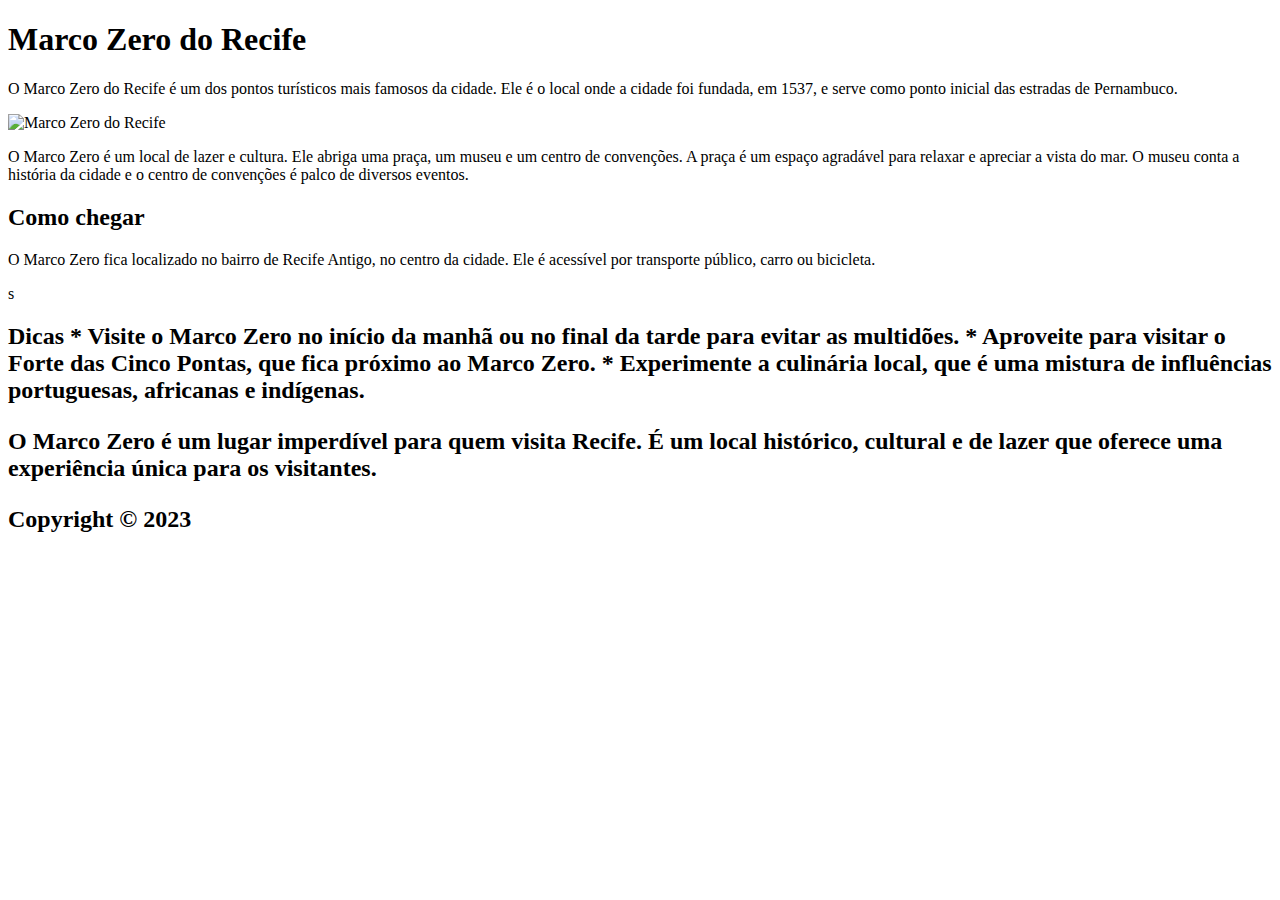
==== index.html @ a7395401 "trabalho recife marco zero" ====
<!DOCTYPE html>
<html lang="pt-BR">
<head>
  <meta charset="utf-8">
  <title>Marco Zero do Recife</title>
</head>
<body>
    <h1>Marco Zero do Recife</h1>
  
    <p>
      O Marco Zero do Recife é um dos pontos turísticos mais famosos da cidade. Ele é o local onde a cidade foi fundada, em 1537, e serve como ponto inicial das estradas de Pernambuco.
    </p>
  
    <img <img src="https://meulugar.quintoandar.com.br/wp-content/uploads/2022/02/Praca-do-Maraco-Zero-Rosa-dos-Ventos-Abre-850x667.jpg" alt="Marco Zero do Recife">

  
    <p>
      O Marco Zero é um local de lazer e cultura. Ele abriga uma praça, um museu e um centro de convenções. A praça é um espaço agradável para relaxar e apreciar a vista do mar. O museu conta a história da cidade e o centro de convenções é palco de diversos eventos.
    </p>
  
    <h2>Como chegar</h2>
  
    <p>
      O Marco Zero fica localizado no bairro de Recife Antigo, no centro da cidade. Ele é acessível por transporte público, carro ou bicicleta.
    </p>s
  
    <h2>Dicas</
  
    <p>
      * Visite o Marco Zero no início da manhã ou no final da tarde para evitar as multidões.
      * Aproveite para visitar o Forte das Cinco Pontas, que fica próximo ao Marco Zero.
      * Experimente a culinária local, que é uma mistura de influências portuguesas, africanas e indígenas.
    </p>
  
    <p>
      O Marco Zero é um lugar imperdível para quem visita Recife. É um local histórico, cultural e de lazer que oferece uma experiência única para os visitantes.
    </p>
  
  </body>
  </html>
  <footer>
    <p>
      Copyright © 2023
    </p>
  </footer>
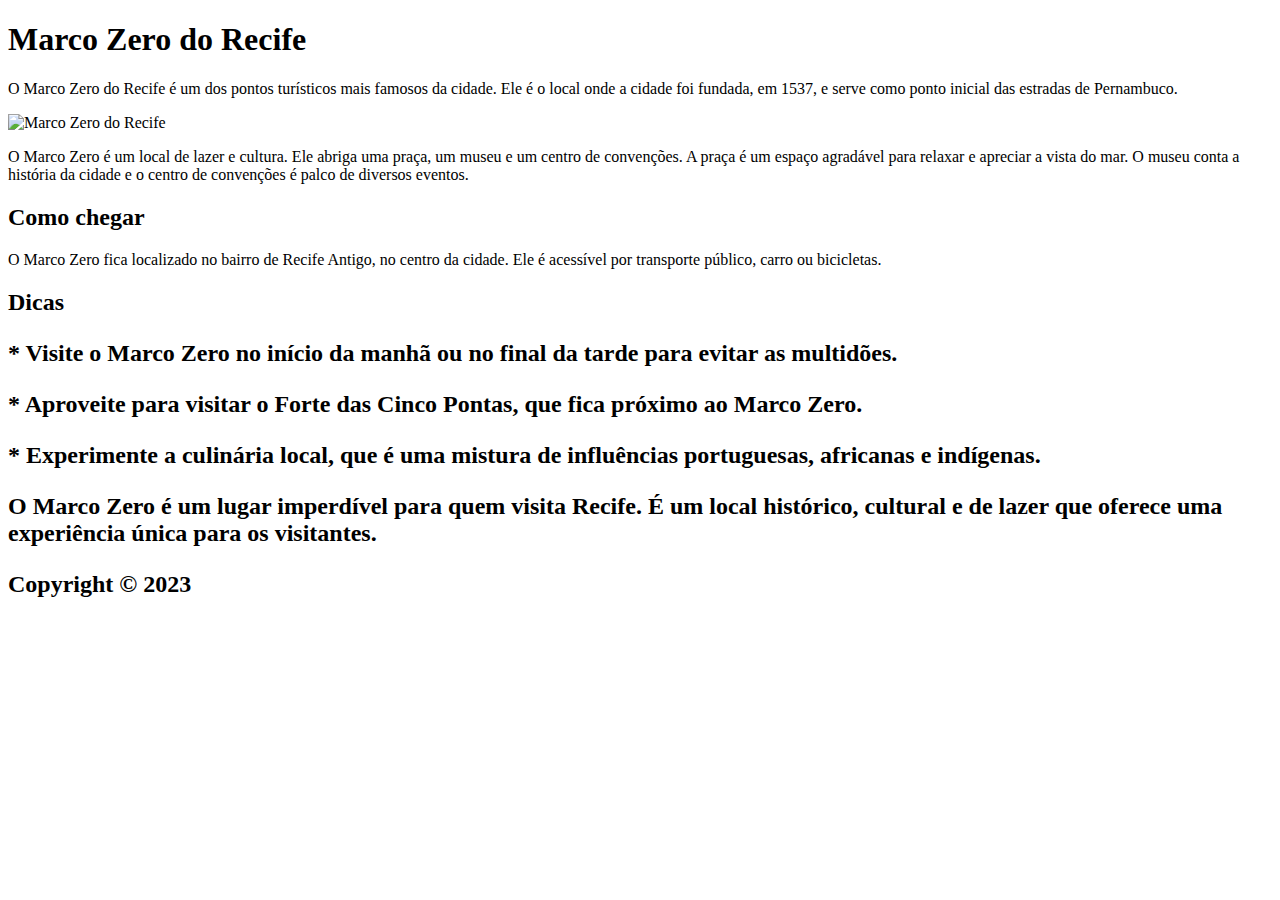
==== commit 6bb948b9: "atualizacao rev1" ====
--- a/index.html
+++ b/index.html
@@ -21,17 +21,20 @@
     <h2>Como chegar</h2>
   
     <p>
-      O Marco Zero fica localizado no bairro de Recife Antigo, no centro da cidade. Ele é acessível por transporte público, carro ou bicicleta.
-    </p>s
+      O Marco Zero fica localizado no bairro de Recife Antigo, no centro da cidade. Ele é acessível por transporte público, carro ou bicicletas.
+    </p>
   
-    <h2>Dicas</
+    <h2>Dicas</h>
   
     <p>
       * Visite o Marco Zero no início da manhã ou no final da tarde para evitar as multidões.
+    </p>
+    <p>
       * Aproveite para visitar o Forte das Cinco Pontas, que fica próximo ao Marco Zero.
-      * Experimente a culinária local, que é uma mistura de influências portuguesas, africanas e indígenas.
     </p>
-  
+    <p>
+        * Experimente a culinária local, que é uma mistura de influências portuguesas, africanas e indígenas.
+    </p>
     <p>
       O Marco Zero é um lugar imperdível para quem visita Recife. É um local histórico, cultural e de lazer que oferece uma experiência única para os visitantes.
     </p>
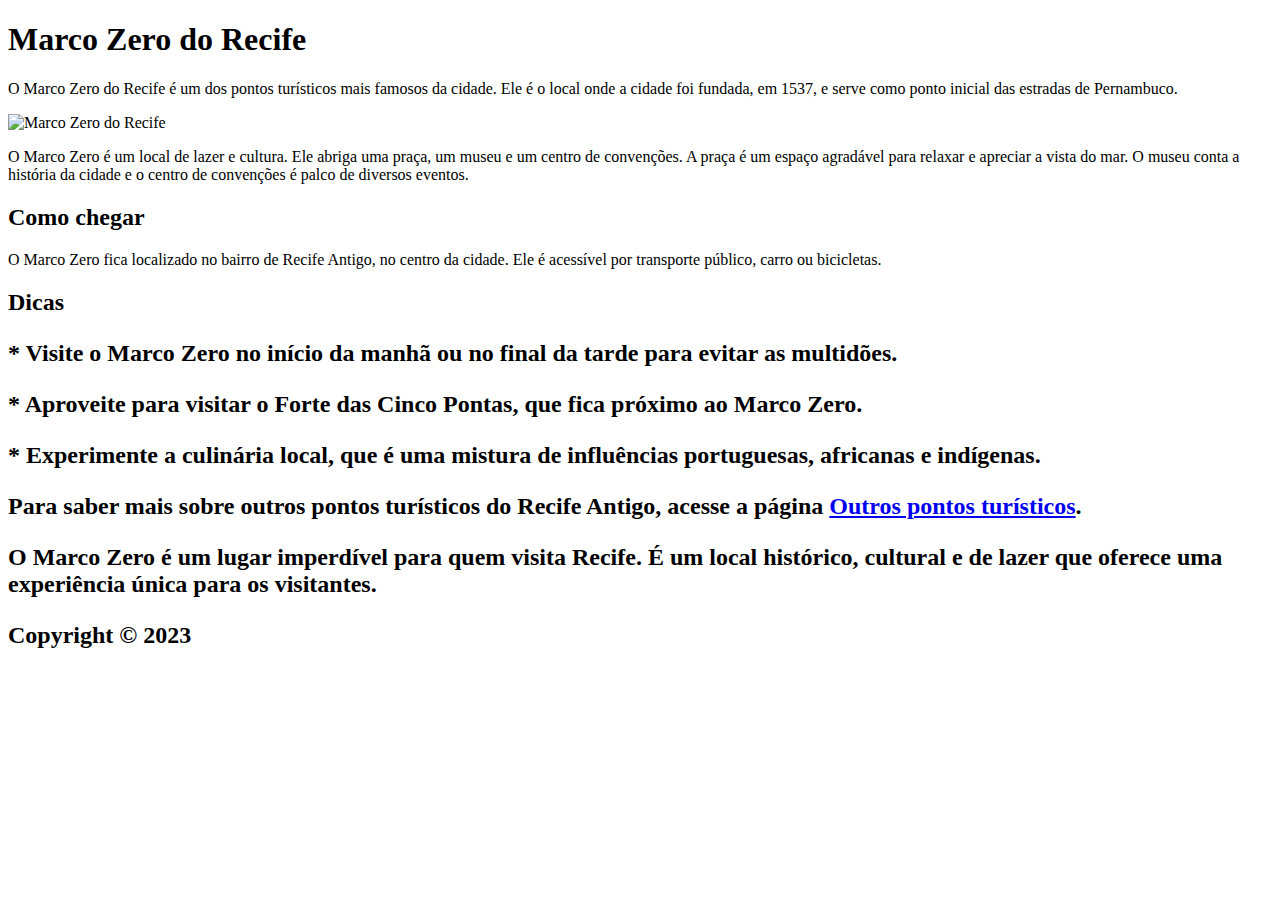
==== commit 0c74c2b2: "atualizacao rev2" ====
--- a/index.html
+++ b/index.html
@@ -11,7 +11,7 @@
       O Marco Zero do Recife é um dos pontos turísticos mais famosos da cidade. Ele é o local onde a cidade foi fundada, em 1537, e serve como ponto inicial das estradas de Pernambuco.
     </p>
   
-    <img <img src="https://meulugar.quintoandar.com.br/wp-content/uploads/2022/02/Praca-do-Maraco-Zero-Rosa-dos-Ventos-Abre-850x667.jpg" alt="Marco Zero do Recife">
+    <img src="https://meulugar.quintoandar.com.br/wp-content/uploads/2022/02/Praca-do-Maraco-Zero-Rosa-dos-Ventos-Abre-850x667.jpg" alt="Marco Zero do Recife">
 
   
     <p>
@@ -36,6 +36,9 @@
         * Experimente a culinária local, que é uma mistura de influências portuguesas, africanas e indígenas.
     </p>
     <p>
+      Para saber mais sobre outros pontos turísticos do Recife Antigo, acesse a página <a href="paginalink.html">Outros pontos turísticos</a>.
+    </p>
+    <p>
       O Marco Zero é um lugar imperdível para quem visita Recife. É um local histórico, cultural e de lazer que oferece uma experiência única para os visitantes.
     </p>
   
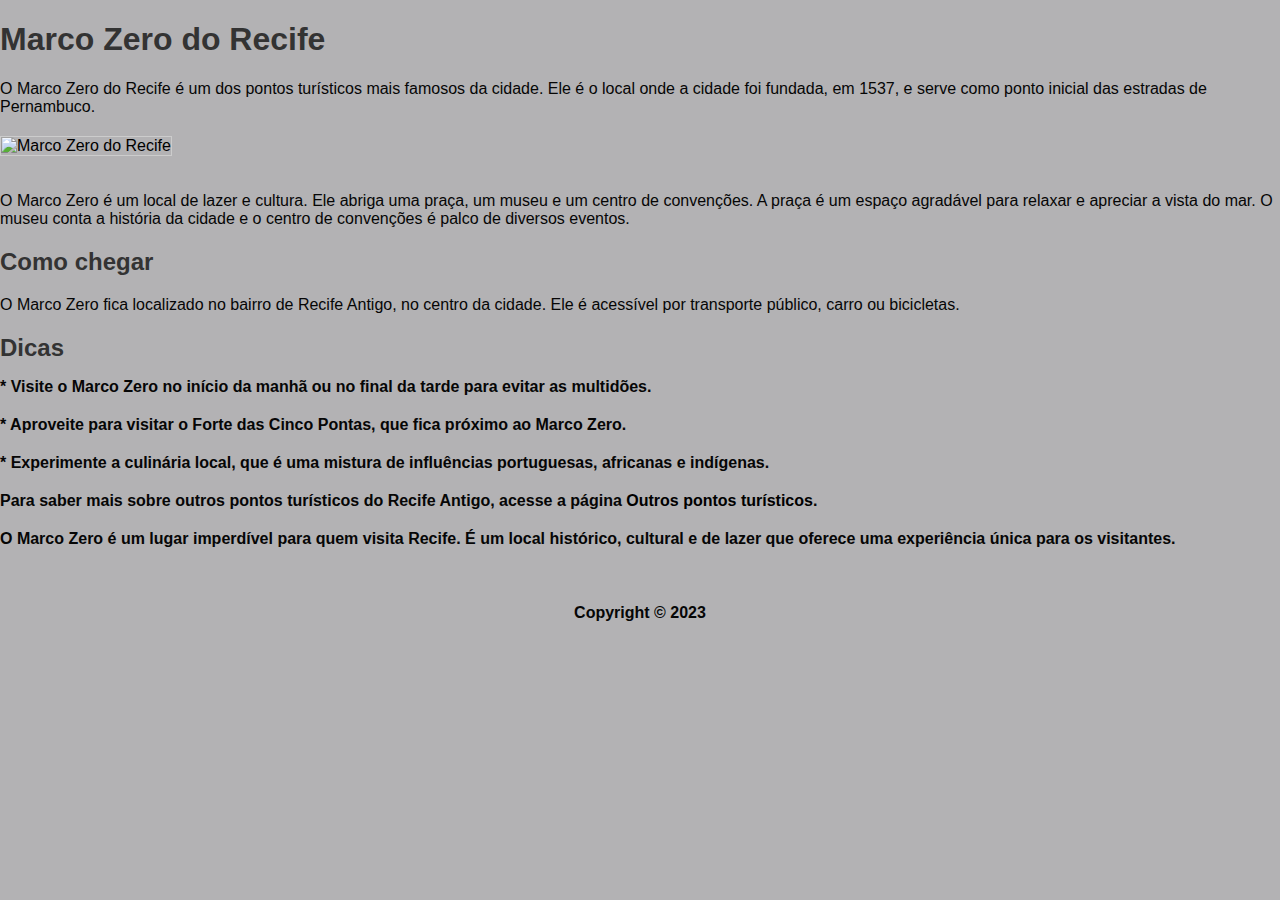
==== commit 0a114d47: "atualizacao rev3" ====
--- a/index.html
+++ b/index.html
@@ -3,6 +3,7 @@
 <head>
   <meta charset="utf-8">
   <title>Marco Zero do Recife</title>
+  <link rel="stylesheet" href="index.css">
 </head>
 <body>
     <h1>Marco Zero do Recife</h1>
--- a/index.css
+++ b/index.css
@@ -0,0 +1,49 @@
+body {
+    font-family: sans-serif;
+    font-size: 16px;
+    background-color: #b3b2b4;
+    width: 100%;
+    margin: 0 auto
+  }
+  
+  .container {
+    display: flex;
+    flex-direction: column;
+    justify-content: center;
+    align-items: center;
+  }
+  
+  h1 {
+    color: #333;
+    font-size: 32px;
+    font-weight: bold;
+  }
+  
+  p {
+    color: #060606;
+    font-size: 16px;
+    margin-bottom: 20px;
+  }
+  
+  img {
+    width: 50%;
+    border: 1px solid #ccc;
+    margin-bottom: 20px;
+  }
+  
+  h2 {
+    color: #333;
+    font-size: 24px;
+    font-weight: bold;
+  }
+  
+  a {
+    color: #000;
+    text-decoration: none;
+  }
+  
+  footer {
+    text-align: center;
+    padding-top: 20px;
+  }
+  